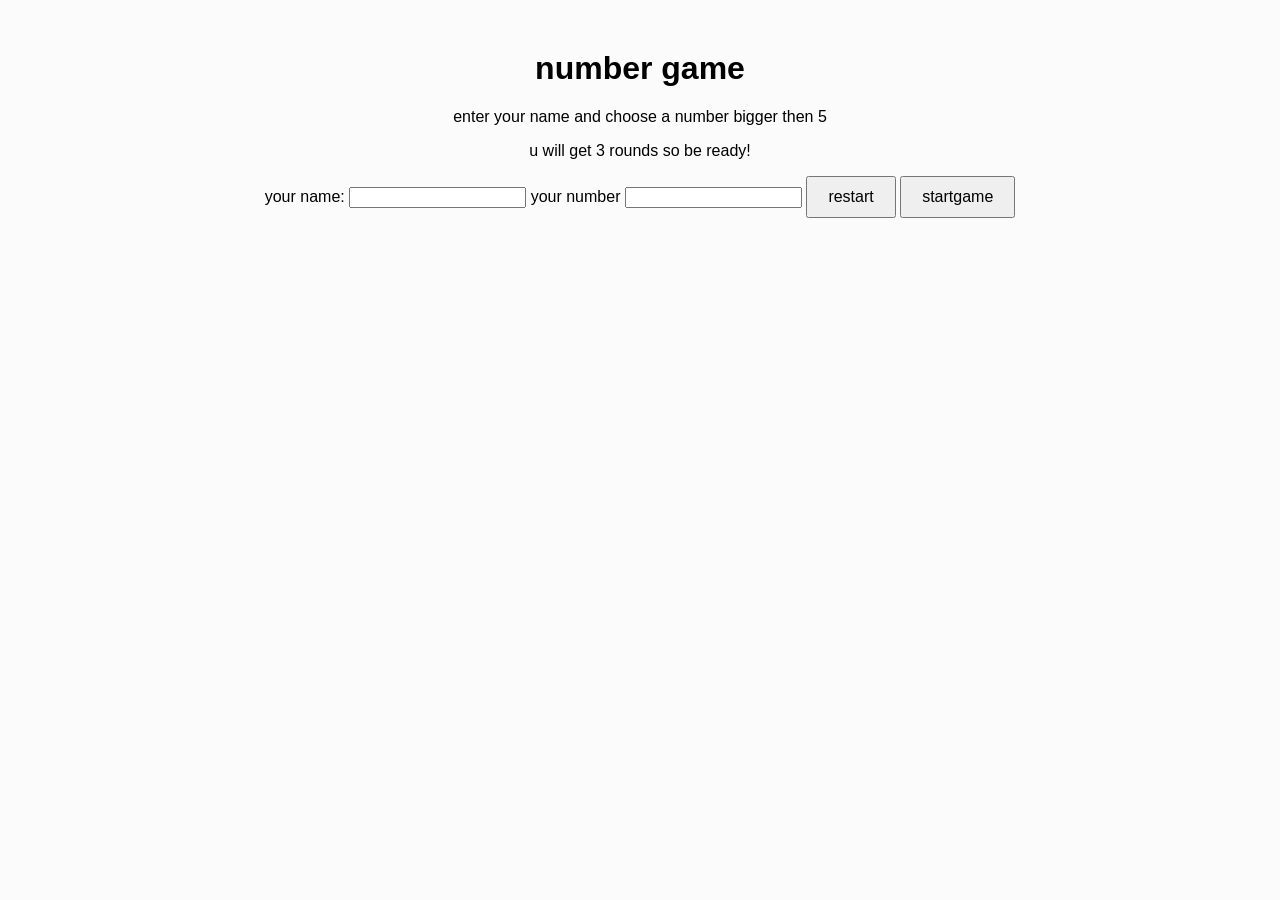
==== index.html @ d2270c3e "tweeks" ====
<!DOCTYPE html>
<html lang="en">
<head>
    
    <title>game</title>
    <link rel="stylesheet" href="style.css">
</head>
<body>
  <h1>number game</h1>
  <p> enter your name and choose a number bigger then 5</p>
  <p> u will get 3 rounds so be ready!</p>
  <label for="nameinput">your name:</label>
  <input id="nameinput" type="text">
  <label for="numberinput">your number</label>
  <input id="numberinput" type="number">
  <button id="resetbutton">restart</button>
    <button id="startbutton">startgame</button>
    <p id="results"></p>
  
  <script src="game.js"></script>

</body>
</html>
---- style.css ----
body {
    font-family : sans-serif ;
    text-align:center;
    margin-top: 50px;
    background-color: #f0f0f044;


}
button {
    padding: 10px 20px;
    font-size: 16px;
    cursor: pointer;
}
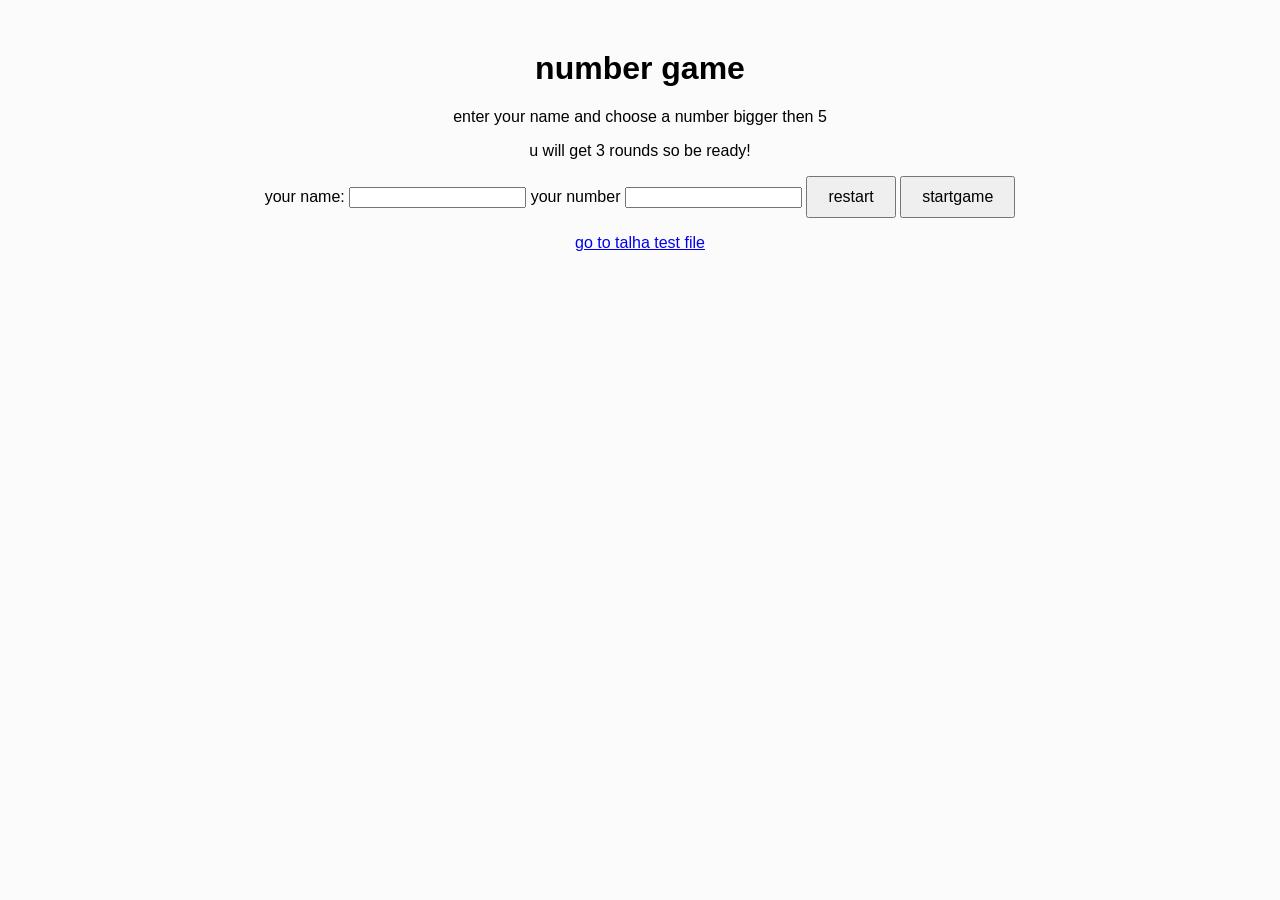
==== commit 9b724918: "learning about href and how to use it" ====
--- a/index.html
+++ b/index.html
@@ -16,6 +16,7 @@
   <button id="resetbutton">restart</button>
     <button id="startbutton">startgame</button>
     <p id="results"></p>
+    <a href= "talha.html" > go to talha test file </a>
   
   <script src="game.js"></script>
 
